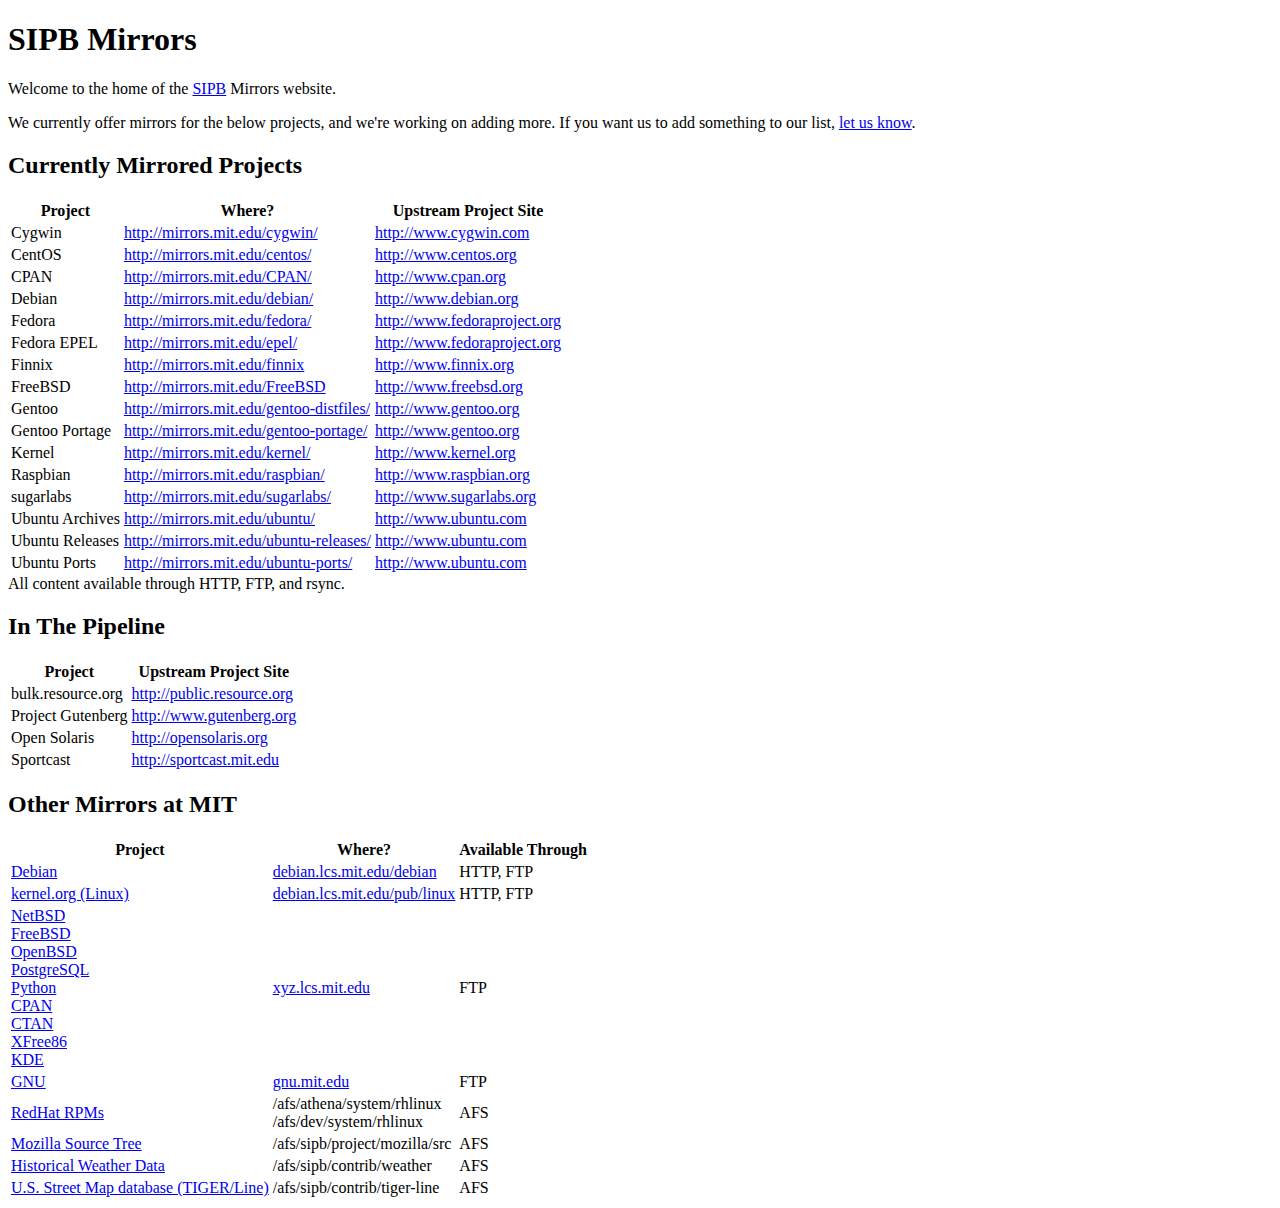
==== index.html @ d544cb1c "Add FreeBSD, Finnix and Ubuntu Ports to the list" ====
<!DOCTYPE HTML PUBLIC "-//W3C//DTD HTML 4.01//EN" "http://www.w3.org/TR/html4/strict.dtd">
<html>
  <head>
    <title>SIPB Mirrors</title>
    <meta http-equiv="Content-Type" content="text/html; charset=utf-8">
    <link rel="stylesheet" href="media/style.css" type="text/css">
  </head>
  <body>
    <h1>SIPB Mirrors</h1>
    <p>Welcome to the home of the <a href="http://sipb.mit.edu">SIPB</a> Mirrors website.</p>
    <p>We currently offer mirrors for the below projects, and we're working on adding more.  If you want us to add something to our list, <a href="mailto:mirrors@mit.edu">let us know</a>.</p>
    <h2>Currently Mirrored Projects</h2>
    <table>
      <thead>
	<tr>
	  <th>Project</th>
	  <th>Where?</th>
	  <th>Upstream Project Site</th>
	</tr>
      </thead>
      <tbody>
	<tr><td>Cygwin</td><td><a href="http://mirrors.mit.edu/cygwin/">http://mirrors.mit.edu/cygwin/</a></td><td><a href="http://www.cygwin.com">http://www.cygwin.com</a></td></tr>
	<tr><td>CentOS</td><td><a href="http://mirrors.mit.edu/centos/">http://mirrors.mit.edu/centos/</a></td><td><a href="http://www.centos.org">http://www.centos.org</a></td></tr>
	<tr><td>CPAN</td><td><a href="http://mirrors.mit.edu/CPAN/">http://mirrors.mit.edu/CPAN/</a></td><td><a href="http://www.cpan.org">http://www.cpan.org</a></td></tr>
	<tr><td>Debian</td><td><a href="http://mirrors.mit.edu/debian/">http://mirrors.mit.edu/debian/</a></td><td><a href="http://www.debian.org">http://www.debian.org</a></td></tr>
	<tr><td>Fedora</td><td><a href="http://mirrors.mit.edu/fedora/">http://mirrors.mit.edu/fedora/</a></td><td><a href="http://www.fedoraproject.org">http://www.fedoraproject.org</a></td></tr>
	<tr><td>Fedora EPEL</td><td><a href="http://mirrors.mit.edu/epel/">http://mirrors.mit.edu/epel/</a></td><td><a href="http://www.fedoraproject.org">http://www.fedoraproject.org</a></td></tr>
	<tr><td>Finnix</td><td><a href="http://mirrors.mit.edu/finnix/">http://mirrors.mit.edu/finnix</a></td><td><a href="http://www.finnix.org">http://www.finnix.org</a></td></tr>
	<tr><td>FreeBSD</td><td><a href="http://mirrors.mit.edu/FreeBSD/">http://mirrors.mit.edu/FreeBSD</a></td><td><a href="http://www.freebsd.org">http://www.freebsd.org</a></td></tr>
	<tr><td>Gentoo</td><td><a href="http://mirrors.mit.edu/gentoo-distfiles/">http://mirrors.mit.edu/gentoo-distfiles/</a></td><td><a href="http://www.gentoo.org">http://www.gentoo.org</a></td></tr>
	<tr><td>Gentoo Portage</td><td><a href="http://mirrors.mit.edu/gentoo-portage/">http://mirrors.mit.edu/gentoo-portage/</a></td><td><a href="http://www.gentoo.org">http://www.gentoo.org</a></td></tr>
	<tr><td>Kernel</td><td><a href="http://mirrors.mit.edu/kernel/">http://mirrors.mit.edu/kernel/</a></td><td><a href="http://www.kernel.org">http://www.kernel.org</a></td></tr>
	<tr><td>Raspbian</td><td><a href="http://mirrors.mit.edu/raspbian/">http://mirrors.mit.edu/raspbian/</a></td><td><a href="http://www.raspbian.org">http://www.raspbian.org</a></td></tr> 
	<tr><td>sugarlabs</td><td><a href="http://mirrors.mit.edu/sugarlabs/">http://mirrors.mit.edu/sugarlabs/</a></td><td><a href="http://www.sugarlabs.org">http://www.sugarlabs.org</a></td></tr> 
	<tr><td>Ubuntu Archives</td><td><a href="http://mirrors.mit.edu/ubuntu/">http://mirrors.mit.edu/ubuntu/</a></td><td><a href="http://www.ubuntu.com">http://www.ubuntu.com</a></td></tr>
	<tr><td>Ubuntu Releases</td><td><a href="http://mirrors.mit.edu/ubuntu-releases/">http://mirrors.mit.edu/ubuntu-releases/</a></td><td><a href="http://www.ubuntu.com">http://www.ubuntu.com</a></td></tr>
	<tr><td>Ubuntu Ports</td><td><a href="http://mirrors.mit.edu/ubuntu-ports/">http://mirrors.mit.edu/ubuntu-ports/</a></td><td><a href="http://www.ubuntu.com">http://www.ubuntu.com</a></td></tr>
      </tbody>
    </table>
    All content available through HTTP, FTP, and rsync.
    <h2>In The Pipeline</h2>
    <table>
      <thead>
	<tr><th>Project</th><th>Upstream Project Site</th></tr>
      </thead>
      <tbody>
	<tr><td>bulk.resource.org</td><td><a href="http://public.resource.org">http://public.resource.org</a></td></tr>
	<tr><td>Project Gutenberg</td><td><a href="http://www.gutenberg.org">http://www.gutenberg.org</a></td></tr>
	<tr><td>Open Solaris</td><td><a href="http://opensolaris.org">http://opensolaris.org</a></td></tr>
	<tr><td>Sportcast</td><td><a href="http://sportcast.mit.edu">http://sportcast.mit.edu</a></td></tr>
      </tbody>
    </table>
    <h2>Other Mirrors at MIT</h2>
    <table>
      <thead>
	<tr><th>Project</th><th>Where?</th><th>Available Through</th></tr>
      </thead>
      <tbody>
	<tr>
	  <td><a href="http://www.debian.org">Debian</a></td>
	  <td><a href="http://debian.lcs.mit.edu/debian">debian.lcs.mit.edu/debian</a></td>
	  <td>HTTP, FTP</td>
	</tr>
	<tr>
	  <td><a href="http://www.kernel.org">kernel.org (Linux)</a></td>
	  <td><a href="http://debian.lcs.mit.edu/pub/linux">debian.lcs.mit.edu/pub/linux</a></td>
	  <td>HTTP, FTP</td>
	</tr>
	<tr>
	  <td><a href="http://www.netbsd.org">NetBSD</a><br>
	    <a href="http://www.freebsd.org">FreeBSD</a><br>
	    <a href="http://www.openbsd.org">OpenBSD</a><br>
	    <a href="http://www.postgresql.org">PostgreSQL</a><br>
	    <a href="http://www.python.org">Python</a><br>
	    <a href="http://www.cpan.org">CPAN</a><br>
	    <a href="http://www.ctan.org">CTAN</a><br>
	    <a href="http://www.xfree86.org">XFree86</a><br>
	    <a href="http://www.kde.org">KDE</a>
	  </td>
	  <td><a href="ftp://xyz.lcs.mit.edu">xyz.lcs.mit.edu</a></td>
	  <td>FTP</td>
	</tr>
	<tr>
	  <td><a href="http://www.gnu.org">GNU</a></td>
	  <td><a href="ftp://gnu.mit.edu">gnu.mit.edu</a></td>
	  <td>FTP</td>
	</tr>
	<tr>
	  <td><a href="http://www.redhat.com/">RedHat RPMs</a></td>
	  <td>/afs/athena/system/rhlinux<br>/afs/dev/system/rhlinux</td>
	  <td>AFS</td>
	</tr>
	<tr>
	  <td><a href="http://www.mozilla.org/">Mozilla Source Tree</a></td>
	  <td>/afs/sipb/project/mozilla/src</td>
	  <td>AFS</td>
	</tr>
	<tr>
	  <td><a href="http://www5.ncdc.noaa.gov/ulcd">Historical Weather Data</a></td>
	  <td>/afs/sipb/contrib/weather</td>
	  <td>AFS</td>
	</tr>
	<tr>
	  <td><a href="http://www.census.gov/geo/www/tiger/">U.S. Street Map database (TIGER/Line)</a></td>
	  <td>/afs/sipb/contrib/tiger-line</td>
	  <td>AFS</td>
	</tr>
      </tbody>
    </table> 
  </body>
</html>
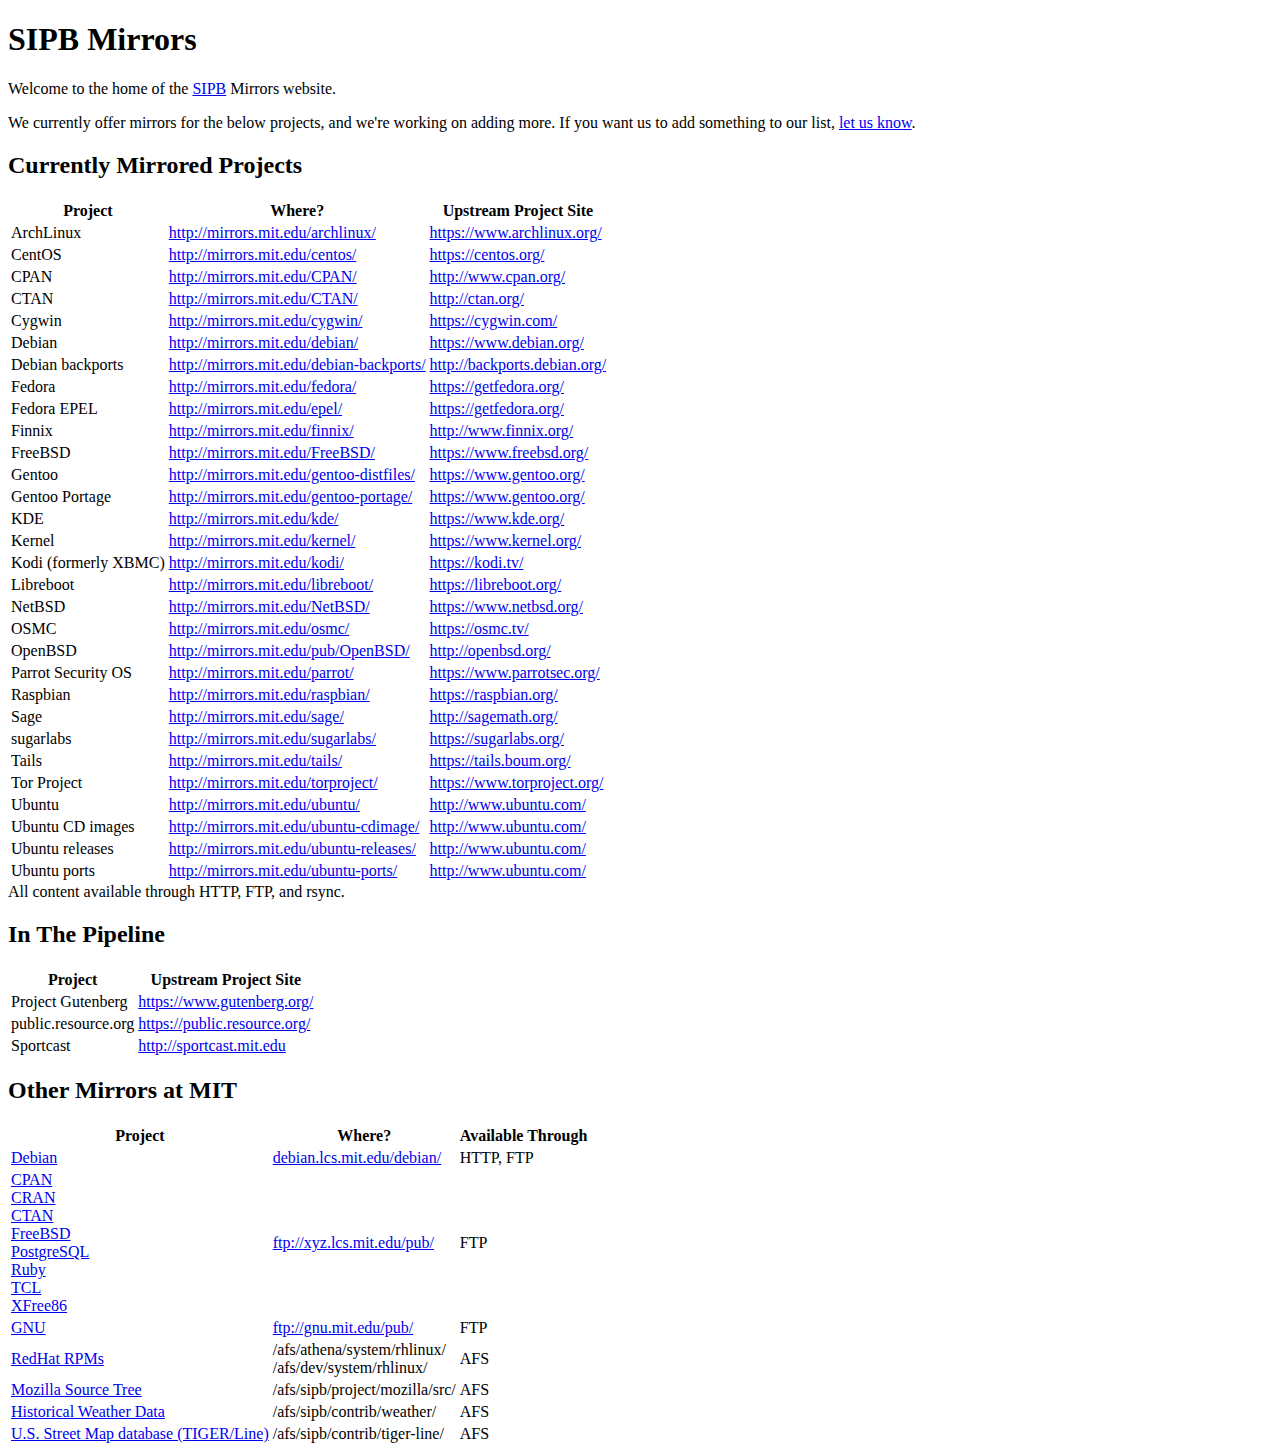
==== commit 89402029: "whitespace cleanup" ====
--- a/index.html
+++ b/index.html
@@ -7,105 +7,113 @@
   </head>
   <body>
     <h1>SIPB Mirrors</h1>
-    <p>Welcome to the home of the <a href="http://sipb.mit.edu">SIPB</a> Mirrors website.</p>
+    <p>Welcome to the home of the <a href="https://sipb.mit.edu">SIPB</a> Mirrors website.</p>
     <p>We currently offer mirrors for the below projects, and we're working on adding more.  If you want us to add something to our list, <a href="mailto:mirrors@mit.edu">let us know</a>.</p>
     <h2>Currently Mirrored Projects</h2>
     <table>
       <thead>
-	<tr>
-	  <th>Project</th>
-	  <th>Where?</th>
-	  <th>Upstream Project Site</th>
-	</tr>
+        <tr>
+          <th>Project</th>
+          <th>Where?</th>
+          <th>Upstream Project Site</th>
+        </tr>
       </thead>
       <tbody>
-	<tr><td>Cygwin</td><td><a href="http://mirrors.mit.edu/cygwin/">http://mirrors.mit.edu/cygwin/</a></td><td><a href="http://www.cygwin.com">http://www.cygwin.com</a></td></tr>
-	<tr><td>CentOS</td><td><a href="http://mirrors.mit.edu/centos/">http://mirrors.mit.edu/centos/</a></td><td><a href="http://www.centos.org">http://www.centos.org</a></td></tr>
-	<tr><td>CPAN</td><td><a href="http://mirrors.mit.edu/CPAN/">http://mirrors.mit.edu/CPAN/</a></td><td><a href="http://www.cpan.org">http://www.cpan.org</a></td></tr>
-	<tr><td>Debian</td><td><a href="http://mirrors.mit.edu/debian/">http://mirrors.mit.edu/debian/</a></td><td><a href="http://www.debian.org">http://www.debian.org</a></td></tr>
-	<tr><td>Fedora</td><td><a href="http://mirrors.mit.edu/fedora/">http://mirrors.mit.edu/fedora/</a></td><td><a href="http://www.fedoraproject.org">http://www.fedoraproject.org</a></td></tr>
-	<tr><td>Fedora EPEL</td><td><a href="http://mirrors.mit.edu/epel/">http://mirrors.mit.edu/epel/</a></td><td><a href="http://www.fedoraproject.org">http://www.fedoraproject.org</a></td></tr>
-	<tr><td>Finnix</td><td><a href="http://mirrors.mit.edu/finnix/">http://mirrors.mit.edu/finnix</a></td><td><a href="http://www.finnix.org">http://www.finnix.org</a></td></tr>
-	<tr><td>FreeBSD</td><td><a href="http://mirrors.mit.edu/FreeBSD/">http://mirrors.mit.edu/FreeBSD</a></td><td><a href="http://www.freebsd.org">http://www.freebsd.org</a></td></tr>
-	<tr><td>Gentoo</td><td><a href="http://mirrors.mit.edu/gentoo-distfiles/">http://mirrors.mit.edu/gentoo-distfiles/</a></td><td><a href="http://www.gentoo.org">http://www.gentoo.org</a></td></tr>
-	<tr><td>Gentoo Portage</td><td><a href="http://mirrors.mit.edu/gentoo-portage/">http://mirrors.mit.edu/gentoo-portage/</a></td><td><a href="http://www.gentoo.org">http://www.gentoo.org</a></td></tr>
-	<tr><td>Kernel</td><td><a href="http://mirrors.mit.edu/kernel/">http://mirrors.mit.edu/kernel/</a></td><td><a href="http://www.kernel.org">http://www.kernel.org</a></td></tr>
-	<tr><td>Raspbian</td><td><a href="http://mirrors.mit.edu/raspbian/">http://mirrors.mit.edu/raspbian/</a></td><td><a href="http://www.raspbian.org">http://www.raspbian.org</a></td></tr> 
-	<tr><td>sugarlabs</td><td><a href="http://mirrors.mit.edu/sugarlabs/">http://mirrors.mit.edu/sugarlabs/</a></td><td><a href="http://www.sugarlabs.org">http://www.sugarlabs.org</a></td></tr> 
-	<tr><td>Ubuntu Archives</td><td><a href="http://mirrors.mit.edu/ubuntu/">http://mirrors.mit.edu/ubuntu/</a></td><td><a href="http://www.ubuntu.com">http://www.ubuntu.com</a></td></tr>
-	<tr><td>Ubuntu Releases</td><td><a href="http://mirrors.mit.edu/ubuntu-releases/">http://mirrors.mit.edu/ubuntu-releases/</a></td><td><a href="http://www.ubuntu.com">http://www.ubuntu.com</a></td></tr>
-	<tr><td>Ubuntu Ports</td><td><a href="http://mirrors.mit.edu/ubuntu-ports/">http://mirrors.mit.edu/ubuntu-ports/</a></td><td><a href="http://www.ubuntu.com">http://www.ubuntu.com</a></td></tr>
+        <tr><td>ArchLinux</td><td><a href="//mirrors.mit.edu/archlinux/">http://mirrors.mit.edu/archlinux/</a></td><td><a href="https://www.archlinux.org/">https://www.archlinux.org/</a></td></tr>
+        <tr><td>CentOS</td><td><a href="//mirrors.mit.edu/centos/">http://mirrors.mit.edu/centos/</a></td><td><a href="https://centos.org/">https://centos.org/</a></td></tr>
+        <tr><td>CPAN</td><td><a href="//mirrors.mit.edu/CPAN/">http://mirrors.mit.edu/CPAN/</a></td><td><a href="http://www.cpan.org/">http://www.cpan.org/</a></td></tr>
+        <tr><td>CTAN</td><td><a href="//mirrors.mit.edu/CTAN/">http://mirrors.mit.edu/CTAN/</a></td><td><a href="http://ctan.org/">http://ctan.org/</a></td></tr>
+        <tr><td>Cygwin</td><td><a href="//mirrors.mit.edu/cygwin/">http://mirrors.mit.edu/cygwin/</a></td><td><a href="https://cygwin.com/">https://cygwin.com/</a></td></tr>
+        <tr><td>Debian</td><td><a href="//mirrors.mit.edu/debian/">http://mirrors.mit.edu/debian/</a></td><td><a href="https://www.debian.org/">https://www.debian.org/</a></td></tr>
+        <tr><td>Debian backports</td><td><a href="//mirrors.mit.edu/debian-backports/">http://mirrors.mit.edu/debian-backports/</a></td><td><a href="http://backports.debian.org/">http://backports.debian.org/</a></td></tr>
+        <tr><td>Fedora</td><td><a href="//mirrors.mit.edu/fedora/">http://mirrors.mit.edu/fedora/</a></td><td><a href="https://getfedora.org/">https://getfedora.org/</a></td></tr>
+        <tr><td>Fedora EPEL</td><td><a href="//mirrors.mit.edu/epel/">http://mirrors.mit.edu/epel/</a></td><td><a href="https://getfedora.org/">https://getfedora.org/</a></td></tr>
+        <tr><td>Finnix</td><td><a href="//mirrors.mit.edu/finnix/">http://mirrors.mit.edu/finnix/</a></td><td><a href="http://www.finnix.org/">http://www.finnix.org/</a></td></tr>
+        <tr><td>FreeBSD</td><td><a href="//mirrors.mit.edu/FreeBSD/">http://mirrors.mit.edu/FreeBSD/</a></td><td><a href="https://www.freebsd.org/">https://www.freebsd.org/</a></td></tr>
+        <tr><td>Gentoo</td><td><a href="//mirrors.mit.edu/gentoo-distfiles/">http://mirrors.mit.edu/gentoo-distfiles/</a></td><td><a href="https://www.gentoo.org/">https://www.gentoo.org/</a></td></tr>
+        <tr><td>Gentoo Portage</td><td><a href="//mirrors.mit.edu/gentoo-portage/">http://mirrors.mit.edu/gentoo-portage/</a></td><td><a href="https://www.gentoo.org/">https://www.gentoo.org/</a></td></tr>
+        <tr><td>KDE</td><td><a href="//mirrors.mit.edu/kde/">http://mirrors.mit.edu/kde/</a></td><td><a href="https://www.kde.org/">https://www.kde.org/</a></td></tr>
+        <tr><td>Kernel</td><td><a href="//mirrors.mit.edu/kernel/">http://mirrors.mit.edu/kernel/</a></td><td><a href="https://www.kernel.org/">https://www.kernel.org/</a></td></tr>
+        <tr><td>Kodi (formerly XBMC)</td><td><a href="//mirrors.mit.edu/kodi/">http://mirrors.mit.edu/kodi/</a></td><td><a href="https://kodi.tv/">https://kodi.tv/</a></td></tr>
+        <tr><td>Libreboot</td><td><a href="//mirrors.mit.edu/libreboot/">http://mirrors.mit.edu/libreboot/</a></td><td><a href="https://libreboot.org/">https://libreboot.org/</a></td></tr>
+        <tr><td>NetBSD</td><td><a href="//mirrors.mit.edu/NetBSD/">http://mirrors.mit.edu/NetBSD/</a></td><td><a href="https://www.netbsd.org/">https://www.netbsd.org/</a></td></tr>
+        <tr><td>OSMC</td><td><a href="//mirrors.mit.edu/osmc/">http://mirrors.mit.edu/osmc/</a></td><td><a href="https://osmc.tv/">https://osmc.tv/</a></td></tr>
+        <tr><td>OpenBSD</td><td><a href="//mirrors.mit.edu/pub/OpenBSD/">http://mirrors.mit.edu/pub/OpenBSD/</a></td><td><a href="http://openbsd.org/">http://openbsd.org/</a></td></tr>
+        <tr><td>Parrot Security OS</td><td><a href="//mirrors.mit.edu/parrot/">http://mirrors.mit.edu/parrot/</a></td><td><a href="https://www.parrotsec.org/">https://www.parrotsec.org/</a></td></tr>
+        <tr><td>Raspbian</td><td><a href="//mirrors.mit.edu/raspbian/">http://mirrors.mit.edu/raspbian/</a></td><td><a href="https://raspbian.org/">https://raspbian.org/</a></td></tr>
+        <tr><td>Sage</td><td><a href="//mirrors.mit.edu/sage/">http://mirrors.mit.edu/sage/</a></td><td><a href="http://sagemath.org/">http://sagemath.org/</a></td></tr>
+        <tr><td>sugarlabs</td><td><a href="//mirrors.mit.edu/sugarlabs/">http://mirrors.mit.edu/sugarlabs/</a></td><td><a href="https://sugarlabs.org/">https://sugarlabs.org/</a></td></tr>
+        <tr><td>Tails</td><td><a href="//mirrors.mit.edu/tails/">http://mirrors.mit.edu/tails/</a></td><td><a href="https://tails.boum.org/">https://tails.boum.org/</a></td></tr>
+        <tr><td>Tor Project</td><td><a href="//mirrors.mit.edu/torproject/index.html.en">http://mirrors.mit.edu/torproject/</a></td><td><a href="https://www.torproject.org/">https://www.torproject.org/</a></td></tr>
+        <tr><td>Ubuntu</td><td><a href="//mirrors.mit.edu/ubuntu/">http://mirrors.mit.edu/ubuntu/</a></td><td><a href="http://www.ubuntu.com/">http://www.ubuntu.com/</a></td></tr>
+        <tr><td>Ubuntu CD images</td><td><a href="//mirrors.mit.edu/ubuntu-cdimage/">http://mirrors.mit.edu/ubuntu-cdimage/</a></td><td><a href="http://www.ubuntu.com/">http://www.ubuntu.com/</a></td></tr>
+        <tr><td>Ubuntu releases</td><td><a href="//mirrors.mit.edu/ubuntu-releases/">http://mirrors.mit.edu/ubuntu-releases/</a></td><td><a href="http://www.ubuntu.com/">http://www.ubuntu.com/</a></td></tr>
+        <tr><td>Ubuntu ports</td><td><a href="//mirrors.mit.edu/ubuntu-ports/">http://mirrors.mit.edu/ubuntu-ports/</a></td><td><a href="http://www.ubuntu.com/">http://www.ubuntu.com/</a></td></tr>
       </tbody>
     </table>
     All content available through HTTP, FTP, and rsync.
     <h2>In The Pipeline</h2>
     <table>
       <thead>
-	<tr><th>Project</th><th>Upstream Project Site</th></tr>
+        <tr><th>Project</th><th>Upstream Project Site</th></tr>
       </thead>
       <tbody>
-	<tr><td>bulk.resource.org</td><td><a href="http://public.resource.org">http://public.resource.org</a></td></tr>
-	<tr><td>Project Gutenberg</td><td><a href="http://www.gutenberg.org">http://www.gutenberg.org</a></td></tr>
-	<tr><td>Open Solaris</td><td><a href="http://opensolaris.org">http://opensolaris.org</a></td></tr>
-	<tr><td>Sportcast</td><td><a href="http://sportcast.mit.edu">http://sportcast.mit.edu</a></td></tr>
+        <tr><td>Project Gutenberg</td><td><a href="https://www.gutenberg.org/">https://www.gutenberg.org/</a></td></tr>
+        <tr><td>public.resource.org</td><td><a href="https://public.resource.org/">https://public.resource.org/</a></td></tr>
+        <tr><td>Sportcast</td><td><a href="http://sportcast.mit.edu">http://sportcast.mit.edu</a></td></tr>
       </tbody>
     </table>
     <h2>Other Mirrors at MIT</h2>
     <table>
       <thead>
-	<tr><th>Project</th><th>Where?</th><th>Available Through</th></tr>
+        <tr><th>Project</th><th>Where?</th><th>Available Through</th></tr>
       </thead>
       <tbody>
-	<tr>
-	  <td><a href="http://www.debian.org">Debian</a></td>
-	  <td><a href="http://debian.lcs.mit.edu/debian">debian.lcs.mit.edu/debian</a></td>
-	  <td>HTTP, FTP</td>
-	</tr>
-	<tr>
-	  <td><a href="http://www.kernel.org">kernel.org (Linux)</a></td>
-	  <td><a href="http://debian.lcs.mit.edu/pub/linux">debian.lcs.mit.edu/pub/linux</a></td>
-	  <td>HTTP, FTP</td>
-	</tr>
-	<tr>
-	  <td><a href="http://www.netbsd.org">NetBSD</a><br>
-	    <a href="http://www.freebsd.org">FreeBSD</a><br>
-	    <a href="http://www.openbsd.org">OpenBSD</a><br>
-	    <a href="http://www.postgresql.org">PostgreSQL</a><br>
-	    <a href="http://www.python.org">Python</a><br>
-	    <a href="http://www.cpan.org">CPAN</a><br>
-	    <a href="http://www.ctan.org">CTAN</a><br>
-	    <a href="http://www.xfree86.org">XFree86</a><br>
-	    <a href="http://www.kde.org">KDE</a>
-	  </td>
-	  <td><a href="ftp://xyz.lcs.mit.edu">xyz.lcs.mit.edu</a></td>
-	  <td>FTP</td>
-	</tr>
-	<tr>
-	  <td><a href="http://www.gnu.org">GNU</a></td>
-	  <td><a href="ftp://gnu.mit.edu">gnu.mit.edu</a></td>
-	  <td>FTP</td>
-	</tr>
-	<tr>
-	  <td><a href="http://www.redhat.com/">RedHat RPMs</a></td>
-	  <td>/afs/athena/system/rhlinux<br>/afs/dev/system/rhlinux</td>
-	  <td>AFS</td>
-	</tr>
-	<tr>
-	  <td><a href="http://www.mozilla.org/">Mozilla Source Tree</a></td>
-	  <td>/afs/sipb/project/mozilla/src</td>
-	  <td>AFS</td>
-	</tr>
-	<tr>
-	  <td><a href="http://www5.ncdc.noaa.gov/ulcd">Historical Weather Data</a></td>
-	  <td>/afs/sipb/contrib/weather</td>
-	  <td>AFS</td>
-	</tr>
-	<tr>
-	  <td><a href="http://www.census.gov/geo/www/tiger/">U.S. Street Map database (TIGER/Line)</a></td>
-	  <td>/afs/sipb/contrib/tiger-line</td>
-	  <td>AFS</td>
-	</tr>
+        <tr>
+          <td><a href="https://www.debian.org/">Debian</a></td>
+          <td><a href="http://debian.lcs.mit.edu/debian/">debian.lcs.mit.edu/debian/</a></td>
+          <td>HTTP, FTP</td>
+        </tr>
+        <tr>
+          <td>
+            <a href="http://www.cpan.org/">CPAN</a><br>
+            <a href="http://cran.r-project.org/">CRAN</a><br>
+            <a href="http://ctan.org/">CTAN</a><br>
+            <a href="http://www.freebsd.org/">FreeBSD</a><br>
+            <a href="http://www.postgresql.org/">PostgreSQL</a><br>
+            <a href="https://www.ruby-lang.org/">Ruby</a><br>
+            <a href="http://tcl.tk/">TCL</a><br>
+            <a href="http://www.xfree86.org">XFree86</a><br>
+          </td>
+          <td><a href="ftp://xyz.lcs.mit.edu/pub/">ftp://xyz.lcs.mit.edu/pub/</a></td>
+          <td>FTP</td>
+        </tr>
+        <tr>
+          <td><a href="https://gnu.org/">GNU</a></td>
+          <td><a href="ftp://gnu.mit.edu/pub/">ftp://gnu.mit.edu/pub/</a></td>
+          <td>FTP</td>
+        </tr>
+        <tr>
+          <td><a href="https://www.redhat.com/">RedHat RPMs</a></td>
+          <td>/afs/athena/system/rhlinux/<br>/afs/dev/system/rhlinux/</td>
+          <td>AFS</td>
+        </tr>
+        <tr>
+          <td><a href="https://www.mozilla.org/">Mozilla Source Tree</a></td>
+          <td>/afs/sipb/project/mozilla/src/</td>
+          <td>AFS</td>
+        </tr>
+        <tr>
+          <td><a href="https://ncdc.noaa.gov/">Historical Weather Data</a></td>
+          <td>/afs/sipb/contrib/weather/</td>
+          <td>AFS</td>
+        </tr>
+        <tr>
+          <td><a href="http://www.census.gov/geo/maps-data/data/tiger.html">U.S. Street Map database (TIGER/Line)</a></td>
+          <td>/afs/sipb/contrib/tiger-line/</td>
+          <td>AFS</td>
+        </tr>
       </tbody>
-    </table> 
+    </table>
   </body>
 </html>
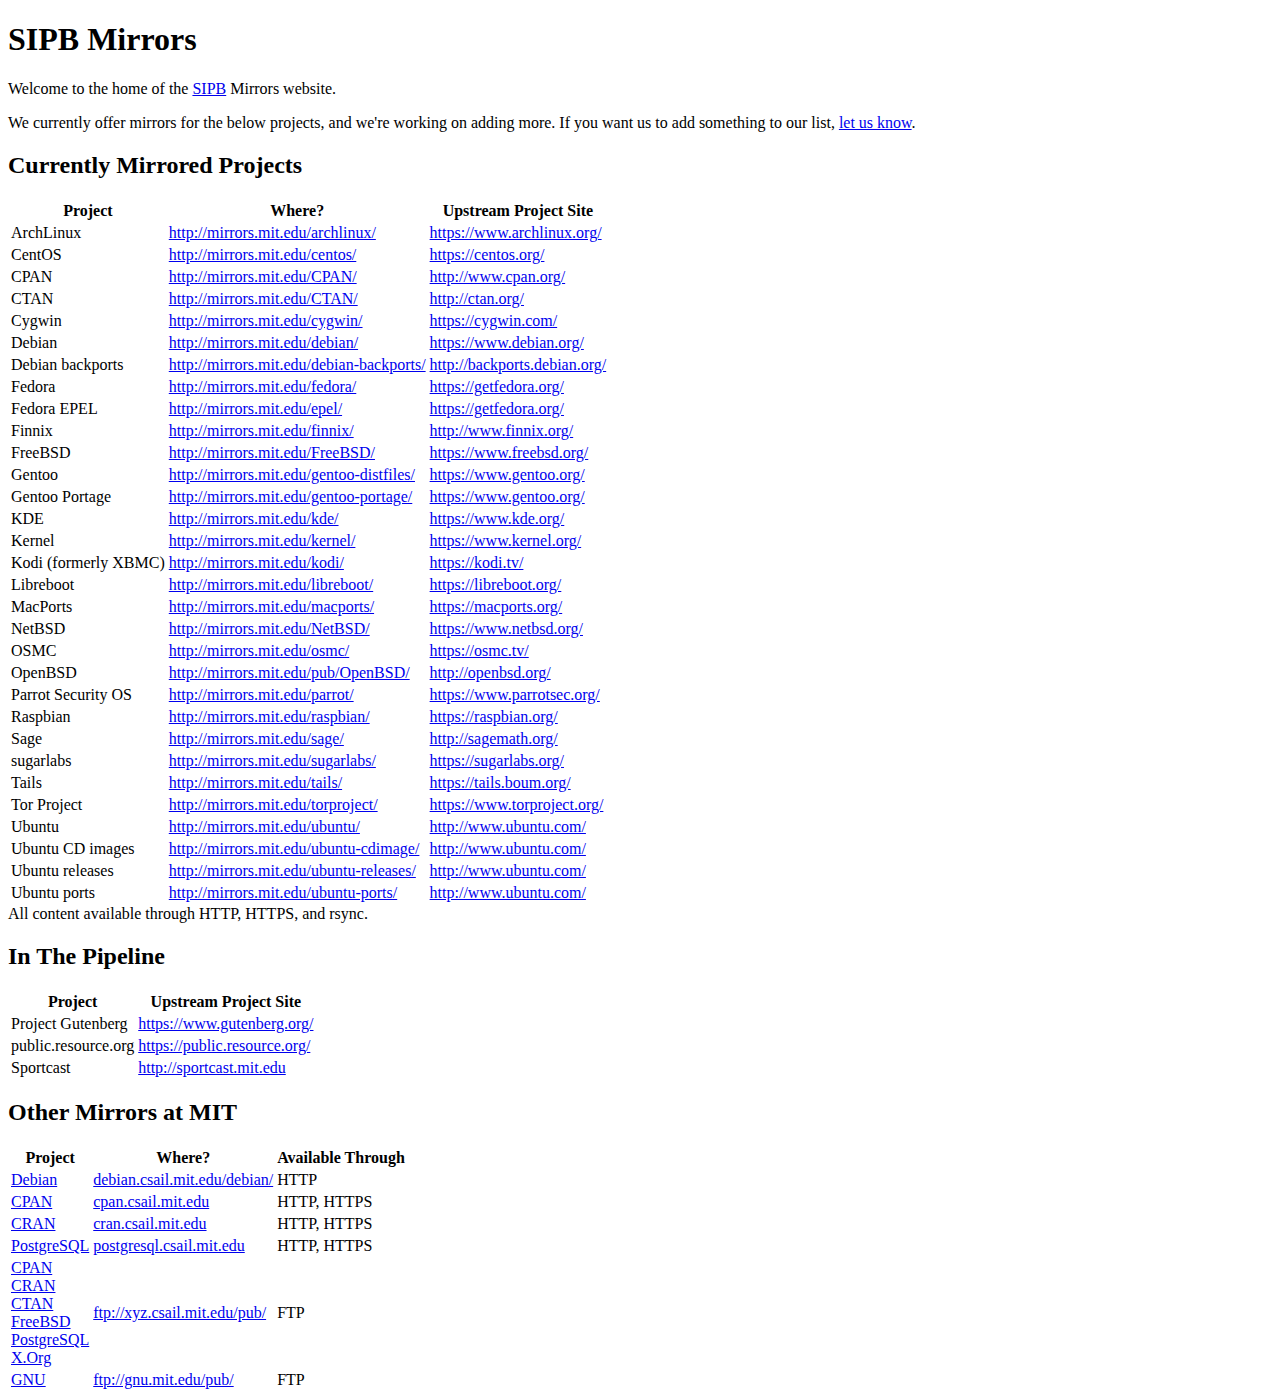
==== commit 7aaf229e: "Add MacPorts" ====
--- a/index.html
+++ b/index.html
@@ -36,6 +36,7 @@
         <tr><td>Kernel</td><td><a href="//mirrors.mit.edu/kernel/">http://mirrors.mit.edu/kernel/</a></td><td><a href="https://www.kernel.org/">https://www.kernel.org/</a></td></tr>
         <tr><td>Kodi (formerly XBMC)</td><td><a href="//mirrors.mit.edu/kodi/">http://mirrors.mit.edu/kodi/</a></td><td><a href="https://kodi.tv/">https://kodi.tv/</a></td></tr>
         <tr><td>Libreboot</td><td><a href="//mirrors.mit.edu/libreboot/">http://mirrors.mit.edu/libreboot/</a></td><td><a href="https://libreboot.org/">https://libreboot.org/</a></td></tr>
+	<tr><td>MacPorts</td><td><a href="//mirrors.mit.edu/macports/">http://mirrors.mit.edu/macports/</a></td><td><a href="https://macports.org/">https://macports.org/</a></td></tr>
         <tr><td>NetBSD</td><td><a href="//mirrors.mit.edu/NetBSD/">http://mirrors.mit.edu/NetBSD/</a></td><td><a href="https://www.netbsd.org/">https://www.netbsd.org/</a></td></tr>
         <tr><td>OSMC</td><td><a href="//mirrors.mit.edu/osmc/">http://mirrors.mit.edu/osmc/</a></td><td><a href="https://osmc.tv/">https://osmc.tv/</a></td></tr>
         <tr><td>OpenBSD</td><td><a href="//mirrors.mit.edu/pub/OpenBSD/">http://mirrors.mit.edu/pub/OpenBSD/</a></td><td><a href="http://openbsd.org/">http://openbsd.org/</a></td></tr>
@@ -51,7 +52,7 @@
         <tr><td>Ubuntu ports</td><td><a href="//mirrors.mit.edu/ubuntu-ports/">http://mirrors.mit.edu/ubuntu-ports/</a></td><td><a href="http://www.ubuntu.com/">http://www.ubuntu.com/</a></td></tr>
       </tbody>
     </table>
-    All content available through HTTP, FTP, and rsync.
+    All content available through HTTP, HTTPS, and rsync.
     <h2>In The Pipeline</h2>
     <table>
       <thead>
@@ -71,8 +72,23 @@
       <tbody>
         <tr>
           <td><a href="https://www.debian.org/">Debian</a></td>
-          <td><a href="http://debian.lcs.mit.edu/debian/">debian.lcs.mit.edu/debian/</a></td>
-          <td>HTTP, FTP</td>
+          <td><a href="http://debian.csail.mit.edu/debian/">debian.csail.mit.edu/debian/</a></td>
+          <td>HTTP</td>
+        </tr>
+        <tr>
+          <td><a href="http://www.cpan.org/">CPAN</a></td>
+          <td><a href="//cpan.csail.mit.edu/">cpan.csail.mit.edu</a></td>
+          <td>HTTP, HTTPS</td>
+        </tr>
+        <tr>
+          <td><a href="http://cran.r-project.org/">CRAN</a></td>
+          <td><a href="//cran.csail.mit.edu/">cran.csail.mit.edu</a></td>
+          <td>HTTP, HTTPS</td>
+        </tr>
+        <tr>
+          <td><a href="http://www.postgresql.org/">PostgreSQL</a></td>
+          <td><a href="//postgresql.csail.mit.edu">postgresql.csail.mit.edu</a></td>
+          <td>HTTP, HTTPS</td>
         </tr>
         <tr>
           <td>
@@ -81,11 +97,9 @@
             <a href="http://ctan.org/">CTAN</a><br>
             <a href="http://www.freebsd.org/">FreeBSD</a><br>
             <a href="http://www.postgresql.org/">PostgreSQL</a><br>
-            <a href="https://www.ruby-lang.org/">Ruby</a><br>
-            <a href="http://tcl.tk/">TCL</a><br>
-            <a href="http://www.xfree86.org">XFree86</a><br>
+            <a href="http://www.x.org">X.Org</a><br>
           </td>
-          <td><a href="ftp://xyz.lcs.mit.edu/pub/">ftp://xyz.lcs.mit.edu/pub/</a></td>
+          <td><a href="ftp://xyz.csail.mit.edu/pub/">ftp://xyz.csail.mit.edu/pub/</a></td>
           <td>FTP</td>
         </tr>
         <tr>
@@ -93,26 +107,6 @@
           <td><a href="ftp://gnu.mit.edu/pub/">ftp://gnu.mit.edu/pub/</a></td>
           <td>FTP</td>
         </tr>
-        <tr>
-          <td><a href="https://www.redhat.com/">RedHat RPMs</a></td>
-          <td>/afs/athena/system/rhlinux/<br>/afs/dev/system/rhlinux/</td>
-          <td>AFS</td>
-        </tr>
-        <tr>
-          <td><a href="https://www.mozilla.org/">Mozilla Source Tree</a></td>
-          <td>/afs/sipb/project/mozilla/src/</td>
-          <td>AFS</td>
-        </tr>
-        <tr>
-          <td><a href="https://ncdc.noaa.gov/">Historical Weather Data</a></td>
-          <td>/afs/sipb/contrib/weather/</td>
-          <td>AFS</td>
-        </tr>
-        <tr>
-          <td><a href="http://www.census.gov/geo/maps-data/data/tiger.html">U.S. Street Map database (TIGER/Line)</a></td>
-          <td>/afs/sipb/contrib/tiger-line/</td>
-          <td>AFS</td>
-        </tr>
       </tbody>
     </table>
   </body>
